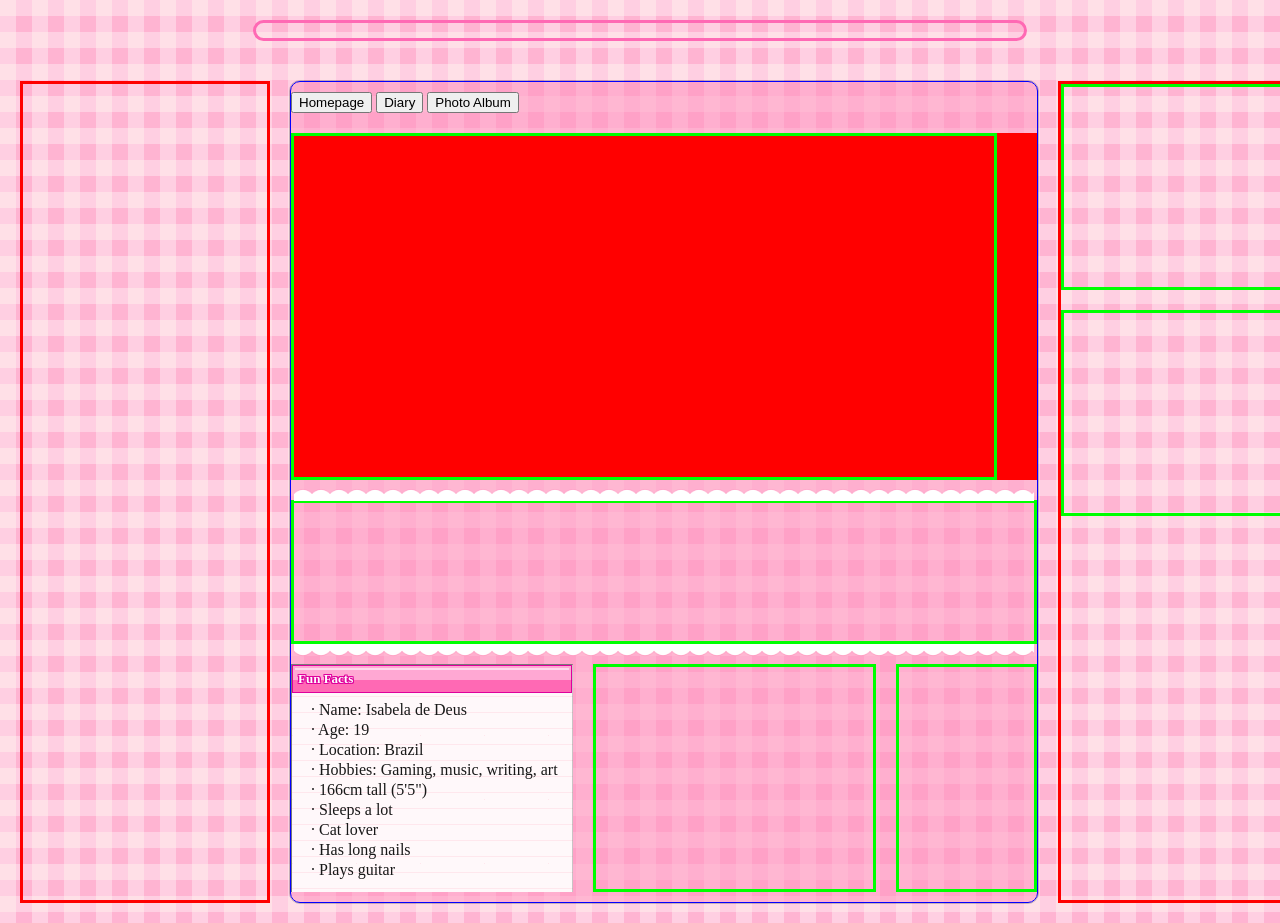
==== aboutMe.html @ 78266ab1 "feat: main page layout and nav + about me page layout" ====
<!DOCTYPE html>
<html lang="en">
<head>
    <link rel="stylesheet" href="aboutMe.css">
    <meta charset="UTF-8">
    <meta name="viewport" content="width=device-width, initial-scale=1.0">
    <title> Bela's Gaming Room </title>
</head>
<body>
    
<div class="top-bar">
    
</div>

<div class="container">

    <aside class="left-sidebar"></aside>

    <main class="main-content">


        <div class="buttons">
            <a href="index.html"><button class="nav-button"> Homepage </button></a>
            <a href="aboutMe.html"><button class="nav-button">Diary</button></a>
            <a href="contact.html"><button class="nav-button">Photo Album</button></a>
        </div>


        <div class="top-row">
            
            <div class="myInfo">

            </div>

        </div>

        
        <div class="wide-box">
            <hr class="lacetop">
            <hr class="laceBottom">
        </div>
        

        <div class="bottom-row">
            <div class="quickFacts"> 
                <div class="qfHeader"> 
                    <p>
                        Fun Facts
                    </p> 
                </div>
                <ul class="qfText">
                    <li> · Name: Isabela de Deus </li>
                    <li> · Age: 19 </li>
                    <li> · Location: Brazil </li>
                    <li> · Hobbies: Gaming, music, writing, art </li>
                    <li> · 166cm tall (5'5") </li>
                    <li> · Sleeps a lot </li>
                    <li> · Cat lover </li>
                    <li> · Has long nails </li>
                    <li> · Plays guitar </li>
                </ul>

            </div>
            <div class="large-box"></div>
            <div class="small-vertical-box"></div>
        </div>

    </main>

    <aside class="right-sidebar">
        <div class="right-top"></div>
        <div class="right-bottom"></div>
    </aside>

</div>





    </div>

</body>
</html>
---- aboutMe.css ----
:root {
    --pinkhigh: #ffd8ec;
    --pink: #ffa8d3;
    --pinkgrad: hotpink;
    --pinkshad: #df009c;
    --bluehigh: #d6fffd;
    --blue: #7ae2ff;
    --bluegrad: #01baef;
    --blueshad: #017cef;
    --purplehigh: #ead8ff;
    --purple: #d8a8ff;
    --purplegrad: rgb(175, 105, 255);
    --purpleshad: #7b00df;
    --green: #cbffa8;
    --greengrad: #adff69;
    --greenshad: #59df00;
    --shadow: #00000036;
    --background: #ffe9f4a6;
    --lightblack: #797979;
    --penblack: #181818;
}


body {
    font-family: 'MS UI Gothic';
    background-image: url(bgs/xadrez_rosa.png);
    margin: 0;
    padding: 0;
}

/* Barra superior */
.top-bar {
    width: 60%;
    height: 15px;
    margin: 20px auto;
    border: 3px solid hotpink;
    border-radius: 20px;
}

/* Layout principal */
.container {
    display: grid;
    grid-template-columns: 250px 1fr 250px;
    gap: 20px;
    padding: 20px;
}

/* Colunas laterais */
.left-sidebar,
.right-sidebar {
    border: 3px solid rgb(255, 0, 0);
    min-height: 800px;
}

/* Conteúdo principal */
.main-content {
    background-color: rgba(255, 143, 189, 0.5);
    outline: var(--shadow) 1px solid;
    border: 1px solid rgb(4, 0, 255);
    padding: 10px 0px 10px 0px;
    display: flex;
    flex-direction: column;
    gap: 20px;
    height: 800px;
    border-radius: 10px;
}



/* Linha de cima */
.top-row {
    display: grid;
    grid-template-columns: 1fr 2fr 1fr;
    gap: 20px;
    background-color: red;
    height: 400px;
}

/* Linha de baixo */
.bottom-row {
    display: grid;
    grid-template-columns: 2fr 2fr 1fr;
    gap: 20px;
}

/* Caixas genéricas */


/* ---------------- CURIOSIDADES SOBRE MIM ------------------- */

.quickFacts {
    background-image: url(bgs/notebook.png);
    text-rendering: optimizeSpeed;
    flex: 1;
    border: solid;
    border-color: rgb(121, 121, 121) var(--shadow) var(--shadow) rgb(121, 121, 121);
    border-width: 1px 1px 0px 1px;
    display: block;
    padding-bottom: 5px;
}

.qfHeader {
    font-family: 'MS UI Gothic';
    padding: 0px;
    border-width: 1px 1px 1px 1px;
    border-style: solid;
    border-color: var(--pinkshad) var(--pinkshad) var(--pinkshad) var(--pinkshad);
    background: var(--pink);

    box-shadow: 
        inset 0px -12px 0px 0px var(--pinkgrad), 
        inset 0px 0px 0px 2px var(--pink), 
        inset 0px 2px 0px 2px var(--pinkhigh);
    color: white;
    font-weight: bolder;

    text-shadow: 
        1px 1px var(--pinkshad), 
        0px 1px var(--pinkshad), 
        1px 0px var(--pinkshad), 
        0px -1px var(--pinkshad), 
        -1px 0px var(--pinkshad), 
        -1px -1px var(--pinkshad), 
        1px -1px var(--pinkshad), 
        -1px 1px var(--pinkshad);

    display: grid;
    grid-template-columns: 2.3fr 1fr;
}

.qfHeader p {
    margin: 5px;
    font-size: small;
}

p {
    display: block;
    margin-block-start: 1em;
    margin-block-end: 1em;
    margin-inline-start: 0px;
    margin-inline-end: 0px;
    unicode-bidi: isolate;
}

.qfText {
    margin: 7px;
    padding-left: 12px;
    color: var(--penblack);
    list-style: none;
    line-height: 20px; 
}


.myInfo {
    border: 3px solid rgb(0, 255, 0);
    width: 700px;
}
.wide-box,
.large-box,
.small-vertical-box,
.right-top,
.right-bottom {
    border: 3px solid rgb(0, 255, 0);
    min-height: 120px;
}

.big-box {
    min-height: 250px;
}

.medium-box {
    min-height: 250px;
}
 /* --------------- CAIXINHA LARGA --------------- */
.wide-box {
    min-height: 100px;
}

.lacetop {
    height: 18px;
    background-image: url(aboutMe/pngs/lacetop2.png);
    background-size: contain;
    font-size: 0px;
    margin-bottom: 5px;
    margin-top: -20px;
    border-style: initial;
    border-color: initial;
    border-image: initial;
}

.laceBottom {
    height: 18px;
    background-image: url(aboutMe/pngs/lacebottom2.png);
    background-size: contain;
    font-size: 0px;
    margin-bottom: 0px;
    margin-top: 143px;
    border-width: 0px;
    border-style: initial;
    border-color: initial;
    border-image: initial;
}   


.large-box {
    min-height: 200px;
}

.small-vertical-box {
    min-height: 200px;
}

.right-top,
.right-bottom {
    height: 200px;
    margin-bottom: 20px;
}
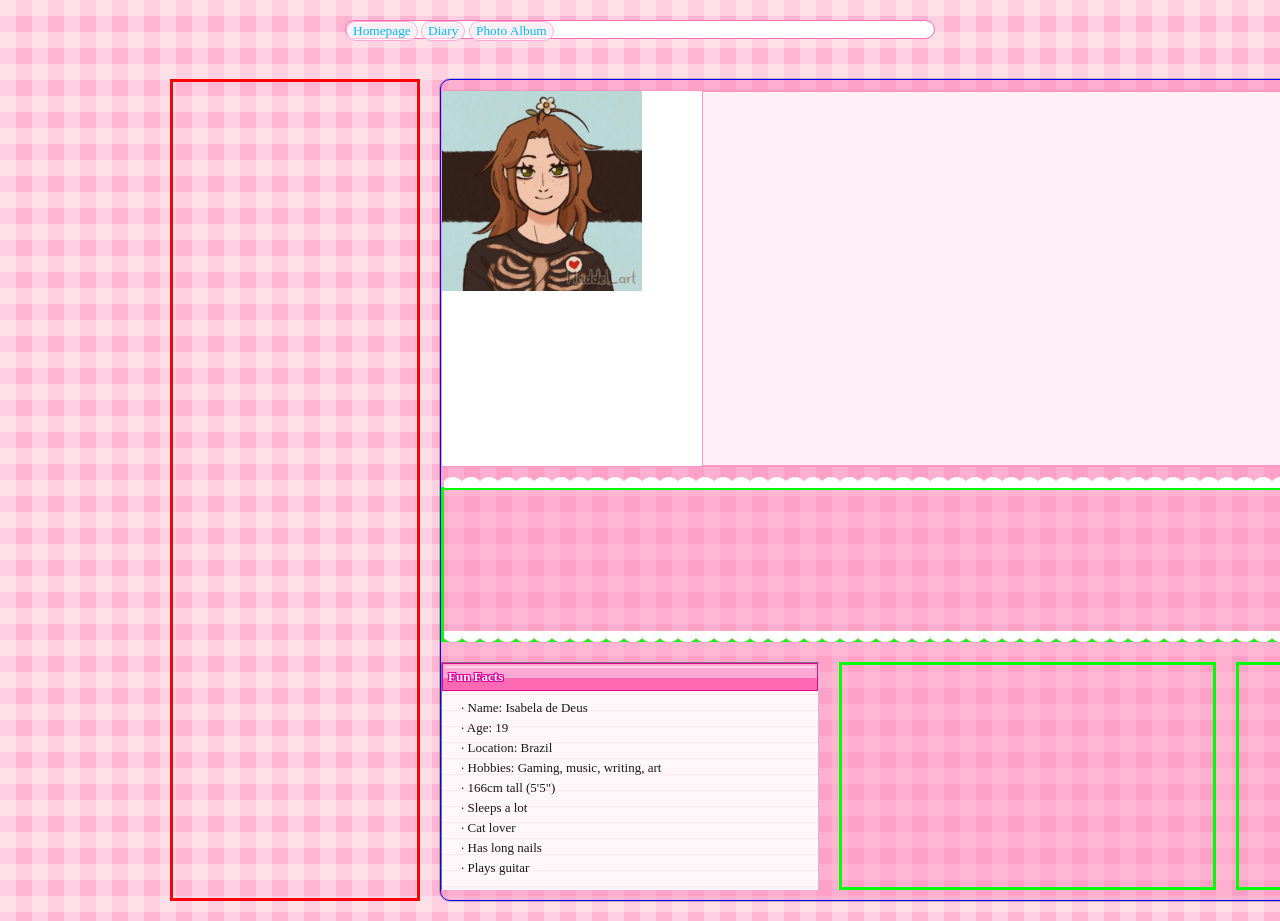
==== commit aef84001: "feat: functional web player" ====
--- a/aboutMe.html
+++ b/aboutMe.html
@@ -9,7 +9,12 @@
 <body>
     
 <div class="top-bar">
-    
+        <div class="buttons">
+            <a href="index.html"><button class="navButton"> Homepage </button></a>
+            <a href="aboutMe.html"><button class="navButton">Diary</button></a>
+            <a href="contact.html"><button class="navButton">Photo Album</button></a>
+        </div>
+
 </div>
 
 <div class="container">
@@ -19,16 +24,15 @@
     <main class="main-content">
 
 
-        <div class="buttons">
-            <a href="index.html"><button class="nav-button"> Homepage </button></a>
-            <a href="aboutMe.html"><button class="nav-button">Diary</button></a>
-            <a href="contact.html"><button class="nav-button">Photo Album</button></a>
-        </div>
 
 
         <div class="top-row">
+            <div>
+                <img src="aboutMe/pictures/picrewBela.jpeg" id="picrew">
+            </div>
             
             <div class="myInfo">
+
 
             </div>
 
--- a/aboutMe.css
+++ b/aboutMe.css
@@ -22,20 +22,66 @@
 
 
 body {
-    font-family: 'MS UI Gothic';
-    background-image: url(bgs/xadrez_rosa.png);
     margin: 0;
     padding: 0;
+    background: url("bgs/xadrez_rosa.png") repeat 0 0; 
+    font-family: 'MS Gothic';
+    max-width: 1000px;
+    margin-left: 150px;
+    margin-right: 150px;
+    margin-top: 20px;
+    font-size: small;
 }
 
 /* Barra superior */
 .top-bar {
     width: 60%;
-    height: 15px;
+    height: 17px;
     margin: 20px auto;
-    border: 3px solid hotpink;
+    border: 1.5px solid hotpink;
     border-radius: 20px;
-}
+    background-color: white;
+}
+
+.navButton {
+    font-family: "MS UI Gothic";
+    text-decoration: none;
+    color: var(--bluegrad);
+    box-shadow: inset 0px 0px 0px 1px white;;
+    background: var(--background);
+    transition: all 0.2s ease;
+    transform: perspective(1px) translateZ(0);
+    position: relative;
+    border: 1px solid var(--pink);
+    border-radius: 20px;
+}
+
+/* ---------- ANIMAÇÃO SWEEP TO RIGHT ---------  */
+
+/* Sweep To Right */
+
+.navButton:before {
+  content: "";
+  position: absolute;
+  top: 0;
+  left: 0;
+  right: 0;
+  bottom: 0;
+  z-index: -1;
+  background: var(--background);
+  transform: scaleX(0);
+  transform-origin: 0 50%;
+  transition: transform 0.3s ease-out;
+  border-radius: 10px;
+}
+.navButton:hover {
+  color: white;
+  text-shadow: var(--pinkshad) 1px 1px
+}
+.navButton:hover:before {
+  transform: scaleX(1);
+}
+
 
 /* Layout principal */
 .container {
@@ -72,8 +118,13 @@
     display: grid;
     grid-template-columns: 1fr 2fr 1fr;
     gap: 20px;
-    background-color: red;
+    background-color: white;
+    border: 1px solid rgb(255, 149, 193);
     height: 400px;
+}
+
+#picrew {
+    height: 200px;
 }
 
 /* Linha de baixo */
@@ -150,11 +201,16 @@
     line-height: 20px; 
 }
 
-
+/* ------------------ MINHA INFO -------------------- */
 .myInfo {
-    border: 3px solid rgb(0, 255, 0);
+    border: 1px solid rgb(255, 149, 193);
     width: 700px;
-}
+    background-color: var(--background);
+    margin-left: 40px;
+
+}
+
+
 .wide-box,
 .large-box,
 .small-vertical-box,
@@ -171,6 +227,8 @@
 .medium-box {
     min-height: 250px;
 }
+
+
  /* --------------- CAIXINHA LARGA --------------- */
 .wide-box {
     min-height: 100px;
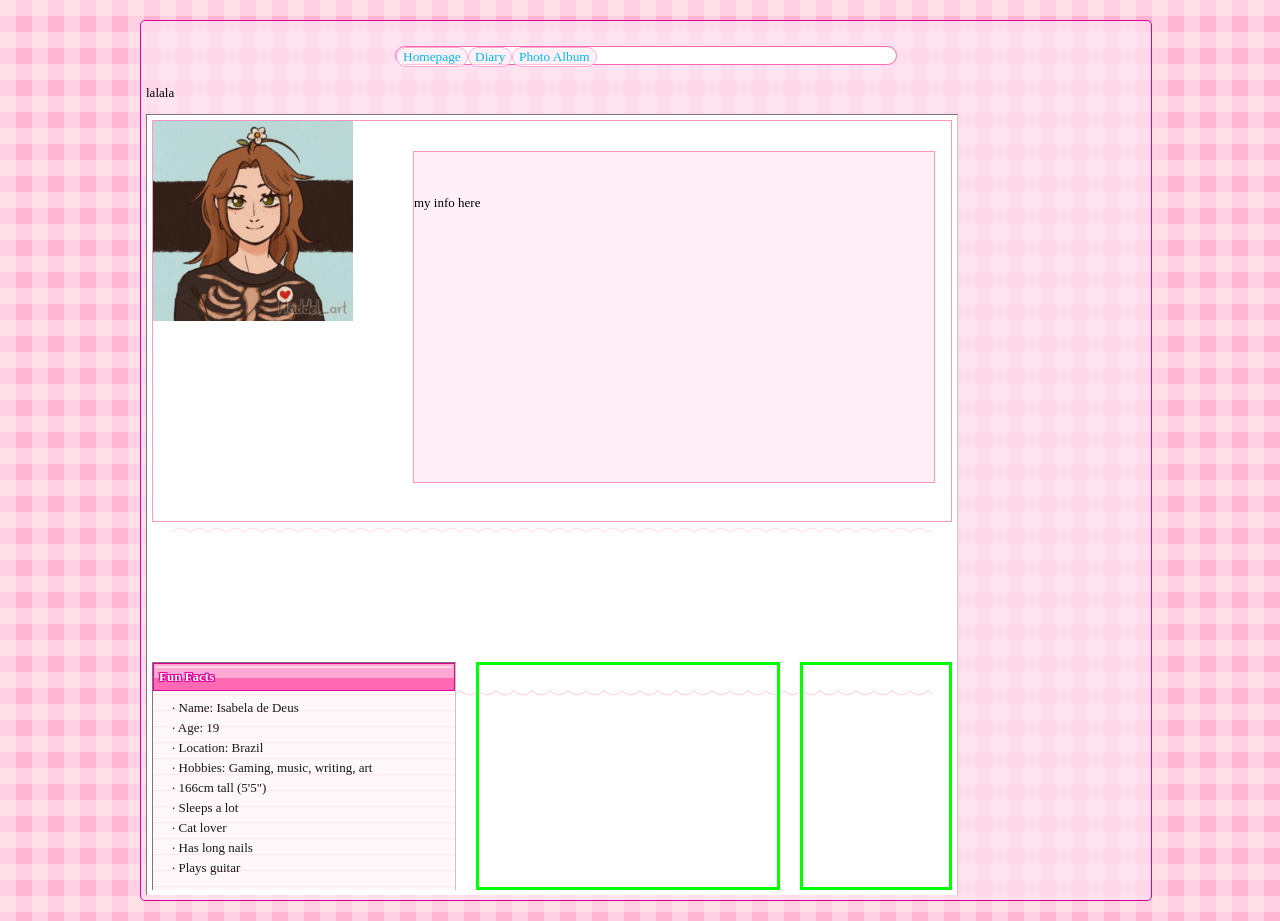
==== commit e4af2b8e: "fix: about me layout (unfinished)" ====
--- a/aboutMe.html
+++ b/aboutMe.html
@@ -8,73 +8,82 @@
 </head>
 <body>
     
-<div class="top-bar">
-        <div class="buttons">
-            <a href="index.html"><button class="navButton"> Homepage </button></a>
-            <a href="aboutMe.html"><button class="navButton">Diary</button></a>
-            <a href="contact.html"><button class="navButton">Photo Album</button></a>
-        </div>
+
 
 </div>
 
-<div class="container">
+<div id="container">
 
-    <aside class="left-sidebar"></aside>
+    <header>
+            <div class="top-bar">
+                <div class="buttons">
+                    <a href="index.html"><button class="navButton"> Homepage </button></a>
+                    <a href="aboutMe.html"><button class="navButton">Diary</button></a>
+                    <a href="contact.html"><button class="navButton">Photo Album</button></a>
+                </div>
+            </div>
+        </header>
 
-    <main class="main-content">
+        <!------------- COLUNA ESQ ------------------->
 
+        <aside>
+            <div class="columnLeft">
+                <div>
+                    
+                </div>
 
+            </div>
+        </aside>
+        
+        <div class="columnLeft">
+            <p> lalala </p>
+        </div>
 
+        <div class="main-content">
 
-        <div class="top-row">
-            <div>
-                <img src="aboutMe/pictures/picrewBela.jpeg" id="picrew">
+            <div class="top-row">
+                <div>
+                    <img src="aboutMe/pictures/picrewBela.jpeg" id="picrew">
+                </div>
+                
+            <div class="myInfo">
+                <p> my info here </p>
             </div>
-            
-            <div class="myInfo">
-
 
             </div>
 
+        
+            <div class="wide-box">
+                <hr class="lacetop">
+                <hr class="laceBottom">
+            </div>
+        
+
+            <div class="bottom-row">
+                <div class="quickFacts"> 
+                    <div class="qfHeader"> 
+                        <p>
+                            Fun Facts
+                        </p> 
+                    </div>
+                    <ul class="qfText">
+                        <li> · Name: Isabela de Deus </li>
+                        <li> · Age: 19 </li>
+                        <li> · Location: Brazil </li>
+                        <li> · Hobbies: Gaming, music, writing, art </li>
+                        <li> · 166cm tall (5'5") </li>
+                        <li> · Sleeps a lot </li>
+                        <li> · Cat lover </li>
+                        <li> · Has long nails </li>
+                        <li> · Plays guitar </li>
+                    </ul>
+                </div>
+                <div class="large-box"></div>
+                <div class="small-vertical-box"></div>
+            </div>
         </div>
 
-        
-        <div class="wide-box">
-            <hr class="lacetop">
-            <hr class="laceBottom">
-        </div>
-        
 
-        <div class="bottom-row">
-            <div class="quickFacts"> 
-                <div class="qfHeader"> 
-                    <p>
-                        Fun Facts
-                    </p> 
-                </div>
-                <ul class="qfText">
-                    <li> · Name: Isabela de Deus </li>
-                    <li> · Age: 19 </li>
-                    <li> · Location: Brazil </li>
-                    <li> · Hobbies: Gaming, music, writing, art </li>
-                    <li> · 166cm tall (5'5") </li>
-                    <li> · Sleeps a lot </li>
-                    <li> · Cat lover </li>
-                    <li> · Has long nails </li>
-                    <li> · Plays guitar </li>
-                </ul>
-
-            </div>
-            <div class="large-box"></div>
-            <div class="small-vertical-box"></div>
-        </div>
-
-    </main>
-
-    <aside class="right-sidebar">
-        <div class="right-top"></div>
-        <div class="right-bottom"></div>
-    </aside>
 
 </div>
 
--- a/aboutMe.css
+++ b/aboutMe.css
@@ -27,20 +27,56 @@
     background: url("bgs/xadrez_rosa.png") repeat 0 0; 
     font-family: 'MS Gothic';
     max-width: 1000px;
-    margin-left: 150px;
-    margin-right: 150px;
+    margin-left: auto;
+    margin-right: auto;
     margin-top: 20px;
     font-size: small;
-}
-
-/* Barra superior */
+    align-items: center;
+}
+
+#container {
+    width: 1000px;
+    border: solid var(--pinkshad) 1px;
+    border-radius: 5px;
+    padding: 5px;
+    box-shadow: 0px 0px 10px 0px var(--pinkshad2), 0px 5px 0px 0px var(--shadow), inset 0px 0px 0px 2px var(--pinkhigh);
+    background-color: var(--background);
+    margin: 20px auto;
+    backdrop-filter: blur(1px);
+}
+
+/* Layout principal */
+
+/* Colunas laterais */
+
+/* Conteúdo principal */
+.main-content {
+    text-rendering: optimizeSpeed;
+    flex: 1;
+    border: solid;
+    border-color: rgb(121, 121, 121) var(--shadow) var(--shadow) rgb(121, 121, 121);
+    border-width: 1px 1px 0px 1px;
+    width: 800px;
+    background-color: white;
+    height: fit-content;
+    padding: 5px;
+}
+
+
+/* ---------------- Barra superior ------------------------ */
 .top-bar {
-    width: 60%;
+    width: 500px;
     height: 17px;
     margin: 20px auto;
     border: 1.5px solid hotpink;
     border-radius: 20px;
     background-color: white;
+}
+
+.buttons{
+    display: flex;
+    align-items: center;
+    align-self: center;
 }
 
 .navButton {
@@ -56,9 +92,6 @@
     border-radius: 20px;
 }
 
-/* ---------- ANIMAÇÃO SWEEP TO RIGHT ---------  */
-
-/* Sweep To Right */
 
 .navButton:before {
   content: "";
@@ -83,35 +116,6 @@
 }
 
 
-/* Layout principal */
-.container {
-    display: grid;
-    grid-template-columns: 250px 1fr 250px;
-    gap: 20px;
-    padding: 20px;
-}
-
-/* Colunas laterais */
-.left-sidebar,
-.right-sidebar {
-    border: 3px solid rgb(255, 0, 0);
-    min-height: 800px;
-}
-
-/* Conteúdo principal */
-.main-content {
-    background-color: rgba(255, 143, 189, 0.5);
-    outline: var(--shadow) 1px solid;
-    border: 1px solid rgb(4, 0, 255);
-    padding: 10px 0px 10px 0px;
-    display: flex;
-    flex-direction: column;
-    gap: 20px;
-    height: 800px;
-    border-radius: 10px;
-}
-
-
 
 /* Linha de cima */
 .top-row {
@@ -204,10 +208,12 @@
 /* ------------------ MINHA INFO -------------------- */
 .myInfo {
     border: 1px solid rgb(255, 149, 193);
-    width: 700px;
+    width: 520px;
+    height: 300px;
     background-color: var(--background);
     margin-left: 40px;
-
+    padding-top: 30px;
+    margin-top: 30px;
 }
 
 
@@ -231,7 +237,10 @@
 
  /* --------------- CAIXINHA LARGA --------------- */
 .wide-box {
-    min-height: 100px;
+    height: 100px;
+    margin: 20px;
+    border: 20px transparent;
+    border-image: url('https://64.media.tumblr.com/a8fc6214005ab831f434e2e6a2cba333/c47ce03096d82a51-d6/s1280x1920/eb7f338a39fe548b4471d5ba6221e97148c6f9ea.pnj') 30 round;
 }
 
 .lacetop {
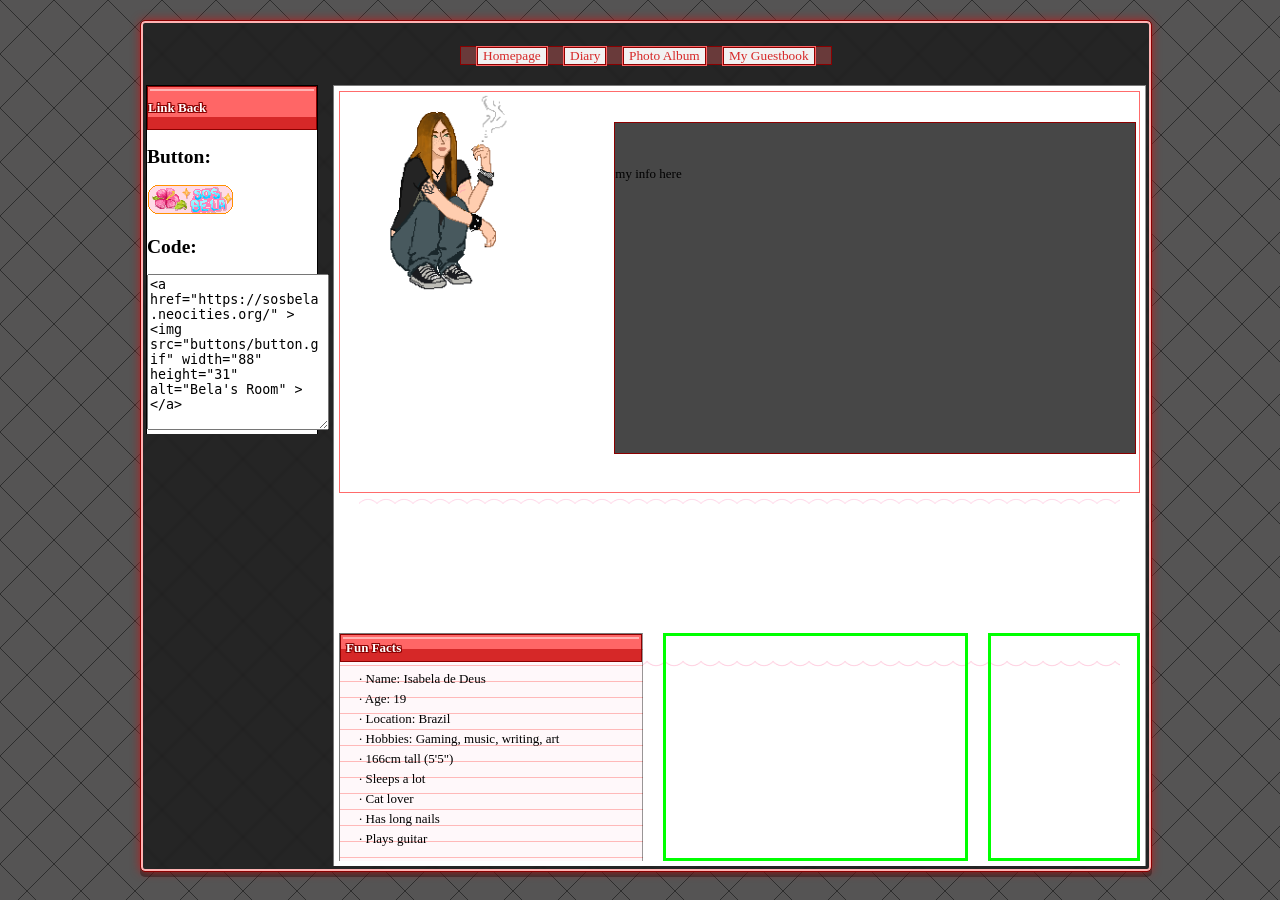
==== commit ec9dd530: "fix: about me layout" ====
--- a/aboutMe.html
+++ b/aboutMe.html
@@ -20,30 +20,39 @@
                     <a href="index.html"><button class="navButton"> Homepage </button></a>
                     <a href="aboutMe.html"><button class="navButton">Diary</button></a>
                     <a href="contact.html"><button class="navButton">Photo Album</button></a>
+                    <a href="https://sosbela.atabook.org/"><button class="navButton"> My Guestbook</button></a>
                 </div>
             </div>
         </header>
 
         <!------------- COLUNA ESQ ------------------->
-
+<div id="columns">
         <aside>
             <div class="columnLeft">
-                <div>
+                <div class="stats">
+                    <div class="music-header">
+                            <p> Link Back </p> 
+                    </div>
                     
+                    <div class="linkBack">
+                        <h2 class="linkTitle"> Button: </h2>
+                            <a href="https://sosbela.neocities.org">
+                                <img src="buttons/button.gif" width="88" height="31" alt="Bela's Room">
+                            </a>
+                            <h2 class="linkTitle"> Code: </h2>
+                        <textarea class="code-textarea" name="" id="" rows="10" aria-label="link-back code">&lt;a href="https://sosbela.neocities.org/" &gt;&lt;img src="buttons/button.gif" width="88" height="31" alt="Bela's Room" &gt;&lt;/a&gt;</textarea>
+                    </div>
                 </div>
 
             </div>
         </aside>
         
-        <div class="columnLeft">
-            <p> lalala </p>
-        </div>
 
-        <div class="main-content">
+        <div class="mainContent">
 
             <div class="top-row">
                 <div>
-                    <img src="aboutMe/pictures/picrewBela.jpeg" id="picrew">
+                    <img src="aboutMe/pictures/pixelBela.png" id="picrew">
                 </div>
                 
             <div class="myInfo">
@@ -84,6 +93,8 @@
         </div>
 
 
+    </div>
+
 
 </div>
 
--- a/aboutMe.css
+++ b/aboutMe.css
@@ -1,30 +1,59 @@
+
 :root {
-    --pinkhigh: #ffd8ec;
-    --pink: #ffa8d3;
-    --pinkgrad: hotpink;
-    --pinkshad: #df009c;
-    --bluehigh: #d6fffd;
-    --blue: #7ae2ff;
-    --bluegrad: #01baef;
-    --blueshad: #017cef;
-    --purplehigh: #ead8ff;
-    --purple: #d8a8ff;
-    --purplegrad: rgb(175, 105, 255);
-    --purpleshad: #7b00df;
-    --green: #cbffa8;
-    --greengrad: #adff69;
-    --greenshad: #59df00;
-    --shadow: #00000036;
-    --background: #ffe9f4a6;
-    --lightblack: #797979;
-    --penblack: #181818;
-}
+
+    /* Vermelhos */
+
+    --redhigh: #ffb3b3;
+    --red: #ff6666;
+    --redgrad: #d62828;
+    --redshad: #8b0000;
+    --redshad2: #b22222;
+
+    /* Pretos / Cinzas */
+
+    --blackhigh: #3d3d3d;
+    --black: #2b2b2b;
+    --blackgrad: #1f1f1f;
+    --blackshad: #141414;
+
+    /* Principal */
+
+    --r-main: #d62828;
+    --r-dark: #8b0000;
+    --r-highlight: #ff6b6b50;
+    --r-catchlight: #ffc4c4;
+    --r-outline: #ff3b3b;
+
+    /* Secundário */
+
+    --g-main: #4d4d4d;
+    --g-dark: #2b2b2b;
+    --g-catchlight: #777777;
+    --g-highlight: #5e5e5e;
+    --g-outline: #8a8a8a;
+
+    /* Neutros */
+
+    --white: #f2f2f2;
+
+    --g-shadow: #111111;
+    --g-outline: #5c5c5c;
+
+    --shadow: #00000066;
+
+    /* Fundo */
+
+    --background: #1a1a1acc;
+
+    --lightblack: #8a8a8a;
+}
+
 
 
 body {
     margin: 0;
     padding: 0;
-    background: url("bgs/xadrez_rosa.png") repeat 0 0; 
+    background: url("bgs/bgpreto.png") repeat 0 0; 
     font-family: 'MS Gothic';
     max-width: 1000px;
     margin-left: auto;
@@ -36,28 +65,74 @@
 
 #container {
     width: 1000px;
-    border: solid var(--pinkshad) 1px;
+    border: solid var(--redshad) 1px;
     border-radius: 5px;
     padding: 5px;
-    box-shadow: 0px 0px 10px 0px var(--pinkshad2), 0px 5px 0px 0px var(--shadow), inset 0px 0px 0px 2px var(--pinkhigh);
+    box-shadow: 0px 0px 10px 0px var(--redshad2), 0px 5px 0px 0px var(--shadow), inset 0px 0px 0px 2px var(--redhigh);
     background-color: var(--background);
     margin: 20px auto;
     backdrop-filter: blur(1px);
 }
 
-/* Layout principal */
-
-/* Colunas laterais */
+#columns {
+    display: flex;
+    gap: 15px;
+}
+
+.column {
+    display: flex;
+    flex-direction: column;
+    gap: 15px; /* espaço entre caixas */
+}
+
+/* ---------------- COLUNA ESQ -------------- */
+.columnLeft {
+    border: solid;
+    border-color: var(--pink);
+    border-width: 0.5px 0.5px 0px 0.5px;
+    width: 170px;
+    background-color: white;
+    display: block;
+    height: fit-content;
+}
+
+.music-header {
+    padding: 0px;
+    border-width: 1px 1px 1px 1px;
+    border-style: solid;
+    border-color: var(--redshad) var(--redshad) var(--redshad) var(--redshad);
+    background: var(--red);
+
+    box-shadow: 
+        inset 0px -12px 0px 0px var(--redgrad), 
+        inset 0px 0px 0px 2px var(--red), 
+        inset 0px 2px 0px 2px var(--redhigh);
+    color: white;
+    font-weight: bolder;
+
+    text-shadow: 
+        1px 1px var(--redshad), 
+        0px 1px var(--redshad), 
+        1px 0px var(--redshad), 
+        0px -1px var(--redshad), 
+        -1px 0px var(--redshad), 
+        -1px -1px var(--redshad), 
+        1px -1px var(--redshad), 
+        -1px 1px var(--redshad);
+
+    display: grid;
+    grid-template-columns: 2.3fr 1fr;
+}
 
 /* Conteúdo principal */
-.main-content {
-    text-rendering: optimizeSpeed;
+.mainContent {
     flex: 1;
     border: solid;
     border-color: rgb(121, 121, 121) var(--shadow) var(--shadow) rgb(121, 121, 121);
     border-width: 1px 1px 0px 1px;
-    width: 800px;
+    width: 600px;
     background-color: white;
+    display: block;
     height: fit-content;
     padding: 5px;
 }
@@ -65,31 +140,36 @@
 
 /* ---------------- Barra superior ------------------------ */
 .top-bar {
-    width: 500px;
+    width: 370px;
     height: 17px;
     margin: 20px auto;
-    border: 1.5px solid hotpink;
-    border-radius: 20px;
-    background-color: white;
+    border: 1.5px solid var(--redshad);
+    /* border-radius: 20px; */
+    background-color: var(--r-highlight);
+    display: flex;
+    align-items: center;
+    justify-content: center;
+    gap: 15px;
 }
 
 .buttons{
     display: flex;
     align-items: center;
     align-self: center;
+    gap: 15px;
 }
 
 .navButton {
     font-family: "MS UI Gothic";
     text-decoration: none;
-    color: var(--bluegrad);
-    box-shadow: inset 0px 0px 0px 1px white;;
-    background: var(--background);
+    color: var(--redgrad);
+    box-shadow: inset 0px 0px 0px 1px var(--redshad);
+    background: var(--white);
     transition: all 0.2s ease;
     transform: perspective(1px) translateZ(0);
     position: relative;
-    border: 1px solid var(--pink);
-    border-radius: 20px;
+    border: 1px solid var(--red);
+    /* border-radius: 20px; */
 }
 
 
@@ -109,7 +189,7 @@
 }
 .navButton:hover {
   color: white;
-  text-shadow: var(--pinkshad) 1px 1px
+  text-shadow: var(--redshad) 1px 1px
 }
 .navButton:hover:before {
   transform: scaleX(1);
@@ -123,12 +203,13 @@
     grid-template-columns: 1fr 2fr 1fr;
     gap: 20px;
     background-color: white;
-    border: 1px solid rgb(255, 149, 193);
+    border: 1px solid rgb(255, 107, 107);
     height: 400px;
 }
 
 #picrew {
     height: 200px;
+    width:auto;
 }
 
 /* Linha de baixo */
@@ -144,7 +225,7 @@
 /* ---------------- CURIOSIDADES SOBRE MIM ------------------- */
 
 .quickFacts {
-    background-image: url(bgs/notebook.png);
+    background-image: url(bgs/notebook2.png);
     text-rendering: optimizeSpeed;
     flex: 1;
     border: solid;
@@ -159,25 +240,25 @@
     padding: 0px;
     border-width: 1px 1px 1px 1px;
     border-style: solid;
-    border-color: var(--pinkshad) var(--pinkshad) var(--pinkshad) var(--pinkshad);
-    background: var(--pink);
+    border-color: var(--redshad) var(--redshad) var(--redshad) var(--redshad);
+    background: var(--red);
 
     box-shadow: 
-        inset 0px -12px 0px 0px var(--pinkgrad), 
-        inset 0px 0px 0px 2px var(--pink), 
-        inset 0px 2px 0px 2px var(--pinkhigh);
+        inset 0px -12px 0px 0px var(--redgrad), 
+        inset 0px 0px 0px 2px var(--red), 
+        inset 0px 2px 0px 2px var(--redhigh);
     color: white;
     font-weight: bolder;
 
     text-shadow: 
-        1px 1px var(--pinkshad), 
-        0px 1px var(--pinkshad), 
-        1px 0px var(--pinkshad), 
-        0px -1px var(--pinkshad), 
-        -1px 0px var(--pinkshad), 
-        -1px -1px var(--pinkshad), 
-        1px -1px var(--pinkshad), 
-        -1px 1px var(--pinkshad);
+        1px 1px var(--redshad), 
+        0px 1px var(--redshad), 
+        1px 0px var(--redshad), 
+        0px -1px var(--redshad), 
+        -1px 0px var(--redshad), 
+        -1px -1px var(--redshad), 
+        1px -1px var(--redshad), 
+        -1px 1px var(--redshad);
 
     display: grid;
     grid-template-columns: 2.3fr 1fr;
@@ -207,7 +288,7 @@
 
 /* ------------------ MINHA INFO -------------------- */
 .myInfo {
-    border: 1px solid rgb(255, 149, 193);
+    border: 1px solid var(--redshad);
     width: 520px;
     height: 300px;
     background-color: var(--background);
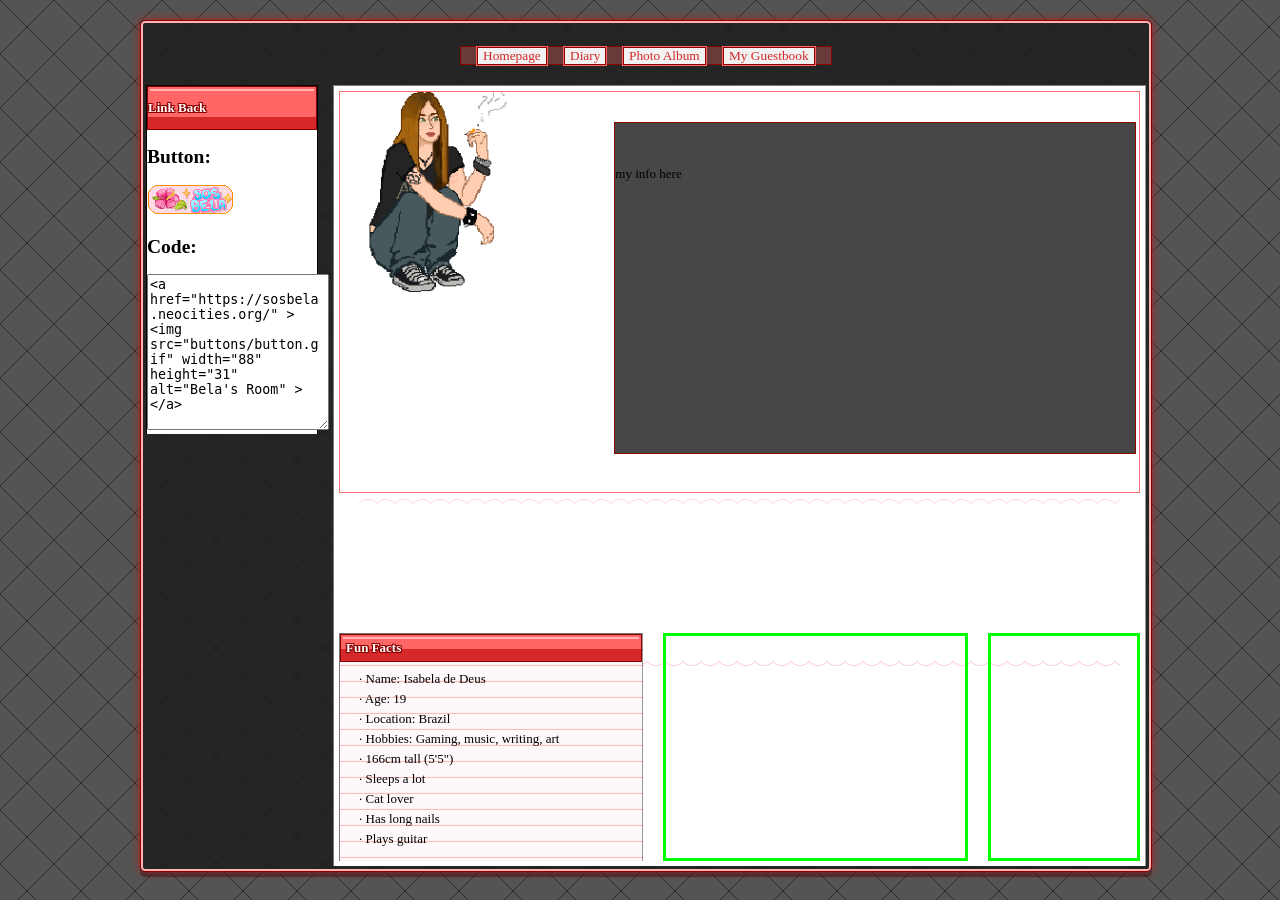
==== commit 74c6b098: "fix: pixel bela on abt me" ====
--- a/aboutMe.html
+++ b/aboutMe.html
@@ -36,7 +36,7 @@
                     
                     <div class="linkBack">
                         <h2 class="linkTitle"> Button: </h2>
-                            <a href="https://sosbela.neocities.org">
+                            <a href="https://belasgamingroom.neocities.org">
                                 <img src="buttons/button.gif" width="88" height="31" alt="Bela's Room">
                             </a>
                             <h2 class="linkTitle"> Code: </h2>
